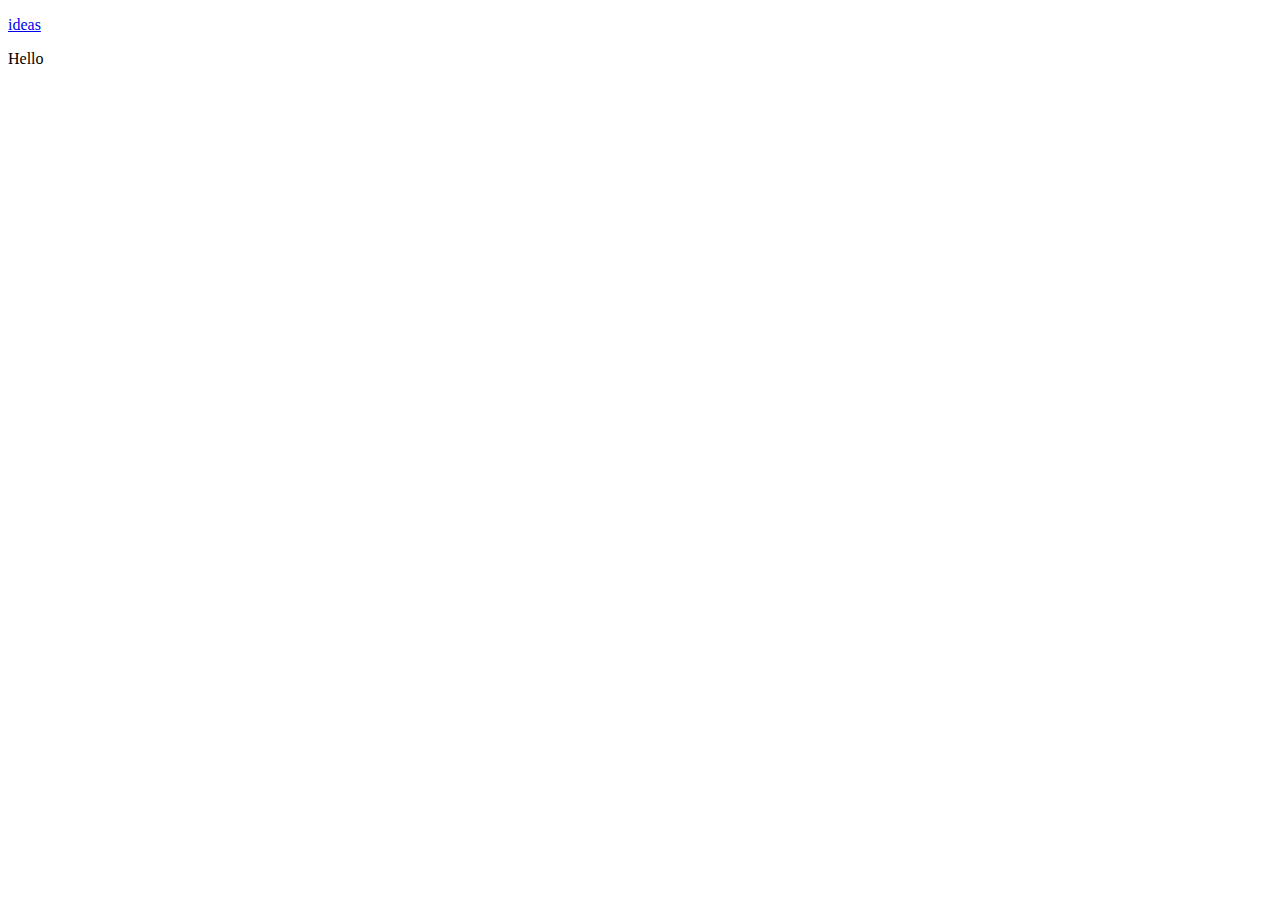
==== index.html @ 3becfff4 "homework" ====
<!DOCTYPE html>
<html lang="en">
<head>
    <meta charset="UTF-8">
    <meta name="viewport" content="width=device-width, initial-scale=1.0">
    <title>Document</title>
    <a href="#ideas"><p>ideas</p></a>
</head>
<body>
    <p>Hello</p>
</body>
<script src="main.js"></script>
</html>
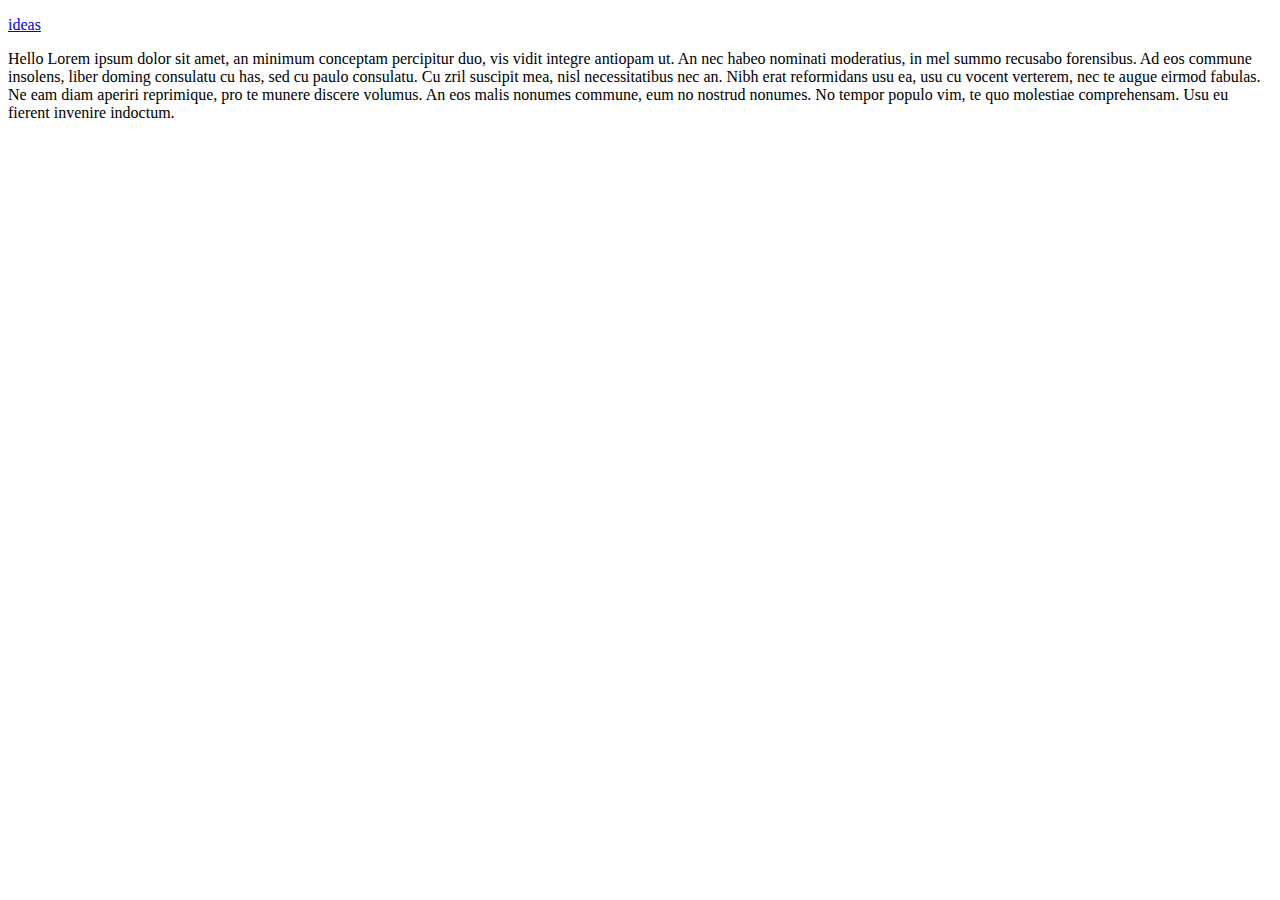
==== commit d6c4b21b: "updating homework" ====
--- a/index.html
+++ b/index.html
@@ -7,8 +7,15 @@
     <a href="#ideas"><p>ideas</p></a>
 </head>
 <body>
-    <p>Hello</p>
+    <p>Hello Lorem ipsum dolor sit amet, an minimum conceptam percipitur duo,
+        vis vidit integre antiopam ut. An nec habeo nominati moderatius, in
+        mel summo recusabo forensibus. Ad eos commune insolens, liber doming
+         consulatu cu has, sed cu paulo consulatu. Cu zril suscipit mea, nisl
+         necessitatibus nec an.
+       Nibh erat reformidans usu ea, usu cu vocent verterem, nec te augue eirmod
+       fabulas. Ne eam diam aperiri reprimique, pro te munere discere volumus.
+        An eos malis nonumes commune, eum no nostrud nonumes. No tempor populo
+        vim, te quo molestiae comprehensam. Usu eu fierent invenire indoctum.</p>
 </body>
-<script src="main.js"></script>
+<script src="fun.js"></script>
 </html>
-
